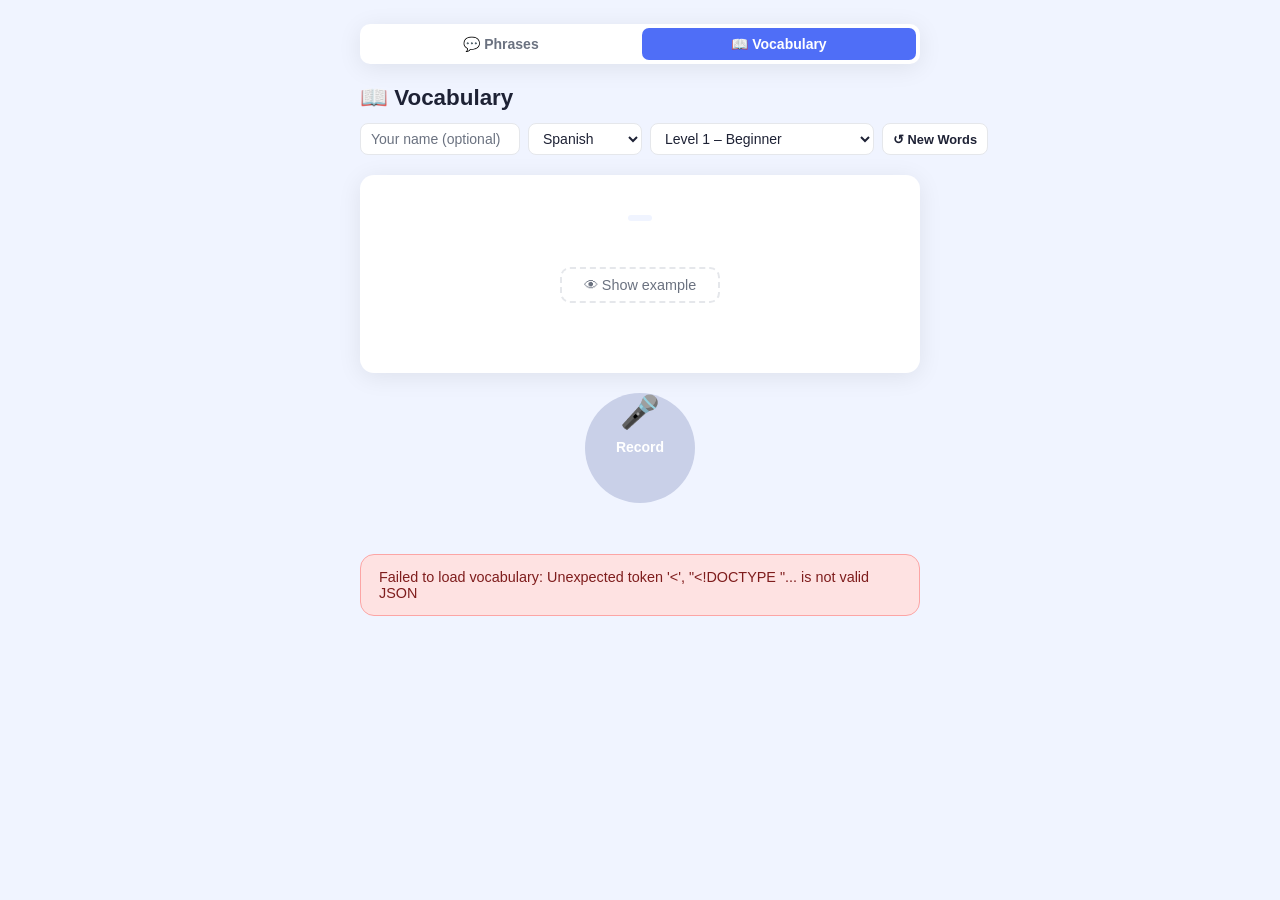
==== Translator/web/static/vocab.html @ 622cf814 "Add Language Tutor web app with phrases and vocabulary practice - Flask backend with Claude/Ollama L" ====
<!DOCTYPE html>
<html lang="en">
<head>
  <meta charset="UTF-8" />
  <meta name="viewport" content="width=device-width, initial-scale=1.0" />
  <title>Language Tutor – Vocabulary</title>
  <link rel="stylesheet" href="style.css" />
</head>
<body>

  <div class="app">

    <!-- Nav -->
    <nav class="page-nav">
      <a href="index.html">💬 Phrases</a>
      <a href="vocab.html" class="active">📖 Vocabulary</a>
    </nav>

    <!-- Header -->
    <header>
      <h1>📖 Vocabulary</h1>
      <div class="controls">
        <input id="name-input" class="name-input" type="text" placeholder="Your name (optional)" maxlength="40" />
        <select id="language">
          <option>Spanish</option>
          <option>French</option>
          <option>German</option>
          <option>Italian</option>
          <option>Japanese</option>
          <option>Mandarin</option>
          <option>Portuguese</option>
        </select>
        <select id="level">
          <option value="1">Level 1 – Beginner</option>
          <option value="2">Level 2 – Elementary</option>
          <option value="3">Level 3 – Intermediate</option>
          <option value="4">Level 4 – Upper-Intermediate</option>
          <option value="5">Level 5 – Advanced</option>
        </select>
        <button id="refresh-btn" class="icon-btn" title="Regenerate vocabulary for this level" style="grid-column: 1 / -1;">↺ New Words</button>
      </div>
    </header>

    <!-- Word card -->
    <section class="card">
      <div id="word-loading" class="loading">
        <div class="spinner"></div>
        <p>Loading vocabulary…</p>
      </div>

      <div id="word-content" class="hidden">
        <p id="word-text" class="vocab-word"></p>
        <p id="word-translation" class="vocab-translation"></p>
        <p id="word-pronunciation" class="vocab-pronunciation"></p>
        <div class="vocab-category"><span id="word-category"></span></div>

        <div class="reveal-area">
          <button id="reveal-btn" class="reveal-btn">👁 Show example</button>
          <p id="word-example" class="vocab-example hidden"></p>
        </div>
      </div>
    </section>

    <!-- Record button -->
    <section class="record-section">
      <button id="record-btn" class="record-btn" disabled>
        <span class="btn-icon">🎤</span>
        <span class="btn-label">Record</span>
      </button>
      <p id="record-status" class="record-status"></p>
    </section>

    <!-- Results card -->
    <section id="results" class="card results-card hidden">
      <div class="result-header">
        <div class="score-block">
          <span id="score-number" class="score-number">0</span>
          <span class="score-denom">/10</span>
        </div>
        <div class="score-bar-wrap">
          <div id="score-bar" class="score-bar"></div>
        </div>
        <span id="accuracy-badge" class="badge">–</span>
      </div>

      <p class="result-label">You said</p>
      <p id="transcription" class="transcription"></p>

      <div class="vocab-feedback">
        <p id="pronunciation-feedback"></p>
        <p id="usage-tip"></p>
        <p id="encouragement" class="encouragement"></p>
      </div>

      <button id="next-btn" class="next-btn">Next Word →</button>
    </section>

    <!-- Error banner -->
    <div id="error-banner" class="error-banner hidden"></div>

    <!-- Word bank -->
    <section id="bank-section" class="card history-card hidden">
      <h2 class="history-title">Level <span id="bank-label">1</span> Words</h2>
      <ul id="bank-list" class="level-phrases-list"></ul>
    </section>

  </div>

  <script src="vocab.js"></script>
</body>
</html>
---- Translator/web/static/style.css ----
/* ── Reset & base ─────────────────────────────────────────── */
*, *::before, *::after { box-sizing: border-box; margin: 0; padding: 0; }

:root {
  --bg:        #f0f4ff;
  --card:      #ffffff;
  --primary:   #4f6ef7;
  --primary-h: #3a58e0;
  --danger:    #e84040;
  --success:   #22c55e;
  --warn:      #f59e0b;
  --text:      #1e2235;
  --muted:     #6b7280;
  --border:    #e5e7eb;
  --radius:    14px;
  --shadow:    0 4px 24px rgba(0,0,0,.08);
}

body {
  font-family: -apple-system, BlinkMacSystemFont, "Segoe UI", sans-serif;
  background: var(--bg);
  color: var(--text);
  min-height: 100vh;
  display: flex;
  justify-content: center;
  padding: 24px 16px 48px;
}

/* ── Layout ───────────────────────────────────────────────── */
.app {
  width: 100%;
  max-width: 560px;
  display: flex;
  flex-direction: column;
  gap: 20px;
}

/* ── Header ───────────────────────────────────────────────── */
header {
  display: flex;
  align-items: center;
  justify-content: space-between;
  flex-wrap: wrap;
  gap: 12px;
}

header h1 {
  font-size: 1.4rem;
  font-weight: 700;
}

.controls {
  display: flex;
  gap: 8px;
}

select, .name-input {
  padding: 6px 10px;
  border: 1px solid var(--border);
  border-radius: 8px;
  background: var(--card);
  font-size: .875rem;
  color: var(--text);
  outline: none;
}
select { cursor: pointer; }
select:focus, .name-input:focus { border-color: var(--primary); }
.name-input { width: 160px; }
.name-input::placeholder { color: var(--muted); }

.icon-btn {
  padding: 6px 10px;
  border: 1px solid var(--border);
  border-radius: 8px;
  background: var(--card);
  font-size: .8rem;
  font-weight: 600;
  color: var(--text);
  cursor: pointer;
  transition: background .15s, border-color .15s;
  white-space: nowrap;
}
.icon-btn:hover    { background: var(--bg); border-color: var(--primary); color: var(--primary); }
.icon-btn:disabled { opacity: .5; cursor: not-allowed; }

/* ── Card ─────────────────────────────────────────────────── */
.card {
  background: var(--card);
  border-radius: var(--radius);
  box-shadow: var(--shadow);
  padding: 28px 24px;
}

/* ── Phrase card ──────────────────────────────────────────── */
.phrase {
  font-size: 1.55rem;
  font-weight: 600;
  line-height: 1.4;
  color: var(--text);
  margin-bottom: 8px;
}

.phrase-row {
  display: flex;
  align-items: flex-start;
  gap: 10px;
  margin-bottom: 8px;
}

.phrase-row .phrase {
  margin-bottom: 0;
  flex: 1;
}

.listen-btn {
  flex-shrink: 0;
  padding: 6px 10px;
  border: 1px solid var(--border);
  border-radius: 8px;
  background: var(--bg);
  font-size: 1.1rem;
  cursor: pointer;
  transition: background .15s, transform .1s;
  line-height: 1;
}
.listen-btn:hover  { background: var(--border); }
.listen-btn.speaking { animation: pulse-listen .6s ease-in-out infinite alternate; }
@keyframes pulse-listen {
  from { transform: scale(1); }
  to   { transform: scale(1.15); }
}

.translation {
  font-size: 1.05rem;
  color: var(--muted);
  margin-bottom: 16px;
}

.meta {
  display: flex;
  flex-direction: column;
  gap: 6px;
  font-size: .85rem;
  color: var(--muted);
  border-top: 1px solid var(--border);
  padding-top: 14px;
}

.tips {
  font-style: italic;
}

/* ── Loading spinner ──────────────────────────────────────── */
.loading {
  display: flex;
  flex-direction: column;
  align-items: center;
  gap: 14px;
  padding: 12px 0;
  color: var(--muted);
}

.spinner {
  width: 36px; height: 36px;
  border: 3px solid var(--border);
  border-top-color: var(--primary);
  border-radius: 50%;
  animation: spin .8s linear infinite;
}
@keyframes spin { to { transform: rotate(360deg); } }

/* ── Record section ───────────────────────────────────────── */
.record-section {
  display: flex;
  flex-direction: column;
  align-items: center;
  gap: 14px;
}

.record-btn {
  display: flex;
  flex-direction: column;
  align-items: center;
  gap: 8px;
  width: 110px; height: 110px;
  border-radius: 50%;
  border: none;
  background: linear-gradient(135deg, var(--primary), #7c6ef7);
  color: #fff;
  font-size: .875rem;
  font-weight: 600;
  cursor: pointer;
  box-shadow: 0 6px 20px rgba(79,110,247,.4);
  transition: transform .15s, box-shadow .15s, background .2s;
}
.record-btn .btn-icon { font-size: 2rem; }
.record-btn:hover:not(:disabled) {
  transform: scale(1.05);
  box-shadow: 0 8px 28px rgba(79,110,247,.5);
}
.record-btn:disabled {
  background: #c9d0e8;
  box-shadow: none;
  cursor: not-allowed;
}
.record-btn.recording {
  background: linear-gradient(135deg, var(--danger), #ff6b6b);
  box-shadow: 0 6px 20px rgba(232,64,64,.4);
  animation: pulse 1.2s ease-in-out infinite;
}
@keyframes pulse {
  0%, 100% { box-shadow: 0 6px 20px rgba(232,64,64,.4); }
  50%       { box-shadow: 0 6px 32px rgba(232,64,64,.7); }
}

.record-status {
  font-size: .875rem;
  color: var(--muted);
  min-height: 1.2em;
  text-align: center;
}

/* ── Results card ─────────────────────────────────────────── */
.results-card { animation: slideIn .3s ease; }
@keyframes slideIn {
  from { opacity: 0; transform: translateY(12px); }
  to   { opacity: 1; transform: translateY(0); }
}

.result-header {
  display: flex;
  align-items: center;
  gap: 16px;
  margin-bottom: 20px;
}

.score-block {
  display: flex;
  align-items: baseline;
  gap: 2px;
  flex-shrink: 0;
}

.score-number {
  font-size: 2.2rem;
  font-weight: 700;
  color: var(--text);
}

.score-denom {
  font-size: 1rem;
  color: var(--muted);
}

.score-bar-wrap {
  flex: 1;
  height: 8px;
  background: var(--border);
  border-radius: 99px;
  overflow: hidden;
}

.score-bar {
  height: 100%;
  border-radius: 99px;
  width: 0;
  transition: width .6s cubic-bezier(.4,0,.2,1);
}

.badge {
  padding: 4px 12px;
  border-radius: 99px;
  font-size: .8rem;
  font-weight: 600;
  flex-shrink: 0;
}
.badge.perfect  { background: #d1fae5; color: #065f46; }
.badge.good     { background: #fef3c7; color: #92400e; }
.badge.fair     { background: #ffe4e6; color: #9f1239; }
.badge.poor     { background: #fee2e2; color: #7f1d1d; }

.result-label {
  font-size: .75rem;
  text-transform: uppercase;
  letter-spacing: .06em;
  color: var(--muted);
  margin-bottom: 6px;
}

.transcription {
  font-size: 1.05rem;
  font-style: italic;
  color: var(--text);
  margin-bottom: 20px;
  padding: 10px 14px;
  background: var(--bg);
  border-radius: 8px;
  overflow-wrap: anywhere;
  word-break: break-word;
}

.feedback {
  display: flex;
  flex-direction: column;
  gap: 10px;
  margin-bottom: 24px;
}

.feedback p {
  display: flex;
  gap: 8px;
  font-size: .925rem;
  line-height: 1.5;
}

.feedback p > span:not(.icon) {
  min-width: 0;
  overflow-wrap: anywhere;
  word-break: break-word;
}

.icon { flex-shrink: 0; }
#went-well   .icon { color: var(--success); }
#improvements .icon { color: var(--warn); }

.encouragement {
  font-size: .9rem;
  color: var(--primary);
  font-weight: 500;
  overflow-wrap: anywhere;
  word-break: break-word;
}

.next-btn {
  width: 100%;
  padding: 12px;
  border: 2px solid var(--primary);
  border-radius: 10px;
  background: transparent;
  color: var(--primary);
  font-size: 1rem;
  font-weight: 600;
  cursor: pointer;
  transition: background .15s, color .15s;
}
.next-btn:hover {
  background: var(--primary);
  color: #fff;
}

/* ── Error banner ─────────────────────────────────────────── */
.error-banner {
  background: #fee2e2;
  color: #7f1d1d;
  border: 1px solid #fca5a5;
  border-radius: var(--radius);
  padding: 14px 18px;
  font-size: .9rem;
}

/* ── History ──────────────────────────────────────────────── */
.history-card { padding: 22px 24px; }

.history-title {
  font-size: 1rem;
  font-weight: 600;
  color: var(--muted);
  text-transform: uppercase;
  letter-spacing: .06em;
  margin-bottom: 14px;
}

.history-list {
  list-style: none;
  display: flex;
  flex-direction: column;
  gap: 10px;
}

.history-item {
  display: flex;
  align-items: center;
  gap: 14px;
  padding: 10px 14px;
  background: var(--bg);
  border-radius: 10px;
  animation: slideIn .25s ease;
}

.history-score {
  flex-shrink: 0;
  width: 36px; height: 36px;
  border-radius: 50%;
  display: flex;
  align-items: center;
  justify-content: center;
  font-size: .9rem;
  font-weight: 700;
  color: #fff;
}
.history-score.high   { background: var(--success); }
.history-score.mid    { background: var(--warn); }
.history-score.low    { background: var(--danger); }

.history-text { flex: 1; }
.history-phrase {
  font-size: .95rem;
  font-weight: 500;
  word-break: break-word;
  overflow-wrap: break-word;
}
.history-translation {
  font-size: .8rem;
  color: var(--muted);
  word-break: break-word;
  overflow-wrap: break-word;
}

/* ── Level phrase bank ────────────────────────────────────── */
.level-phrases-list {
  list-style: none;
  display: flex;
  flex-direction: column;
  gap: 8px;
}

.level-phrase-item {
  display: flex;
  justify-content: space-between;
  align-items: center;
  padding: 10px 14px;
  background: var(--bg);
  border-radius: 10px;
  gap: 12px;
  animation: slideIn .25s ease;
  cursor: pointer;
  transition: background .15s;
}
.level-phrase-item:hover  { background: #e4e9ff; }
.level-phrase-item.active { background: #dce3ff; outline: 2px solid var(--primary); }

.level-phrase-item .lp-text { flex: 1; }
.level-phrase-item .lp-phrase {
  font-size: .95rem;
  font-weight: 500;
  word-break: break-word;
  overflow-wrap: break-word;
}
.level-phrase-item .lp-translation {
  font-size: .8rem;
  color: var(--muted);
  word-break: break-word;
  overflow-wrap: break-word;
}

.lp-score {
  flex-shrink: 0;
  font-size: .8rem;
  font-weight: 600;
  padding: 3px 9px;
  border-radius: 99px;
  color: #fff;
}
.lp-score.high { background: var(--success); }
.lp-score.mid  { background: var(--warn); }
.lp-score.low  { background: var(--danger); }
.lp-score.none { background: var(--border); color: var(--muted); }

/* ── Page nav ─────────────────────────────────────────────── */
.page-nav {
  display: flex;
  gap: 4px;
  background: var(--card);
  border-radius: 10px;
  padding: 4px;
  box-shadow: var(--shadow);
}

.page-nav a {
  flex: 1;
  text-align: center;
  padding: 8px 12px;
  border-radius: 7px;
  font-size: .875rem;
  font-weight: 600;
  color: var(--muted);
  text-decoration: none;
  transition: background .15s, color .15s;
}

.page-nav a.active {
  background: var(--primary);
  color: #fff;
}

.page-nav a:not(.active):hover {
  background: var(--bg);
  color: var(--text);
}

/* ── Vocab card ────────────────────────────────────────────── */
.vocab-word {
  font-size: 2.2rem;
  font-weight: 700;
  text-align: center;
  color: var(--text);
  margin-bottom: 4px;
}

.vocab-category {
  text-align: center;
  margin-bottom: 20px;
}

.vocab-category span {
  display: inline-block;
  padding: 3px 12px;
  background: var(--bg);
  border-radius: 99px;
  font-size: .8rem;
  color: var(--muted);
  font-weight: 500;
}

.reveal-area {
  text-align: center;
  margin-bottom: 20px;
  min-height: 80px;
  display: flex;
  flex-direction: column;
  align-items: center;
  justify-content: center;
  gap: 8px;
}

.vocab-translation {
  font-size: 1.4rem;
  font-weight: 600;
  color: var(--primary);
  text-align: center;
  margin-bottom: 4px;
}

.vocab-pronunciation {
  font-size: .95rem;
  color: var(--muted);
  font-style: italic;
  text-align: center;
}

.vocab-example {
  font-size: .875rem;
  color: var(--muted);
  margin-top: 4px;
}

.reveal-btn {
  padding: 8px 22px;
  border: 2px dashed var(--border);
  border-radius: 10px;
  background: transparent;
  color: var(--muted);
  font-size: .9rem;
  font-weight: 500;
  cursor: pointer;
  transition: border-color .15s, color .15s;
}
.reveal-btn:hover { border-color: var(--primary); color: var(--primary); }

/* ── Vocab results ─────────────────────────────────────────── */
.vocab-result-word {
  font-size: .95rem;
  font-weight: 600;
  color: var(--text);
  margin-bottom: 4px;
}

.vocab-feedback {
  display: flex;
  flex-direction: column;
  gap: 8px;
  margin-bottom: 20px;
  overflow-wrap: anywhere;
  word-break: break-word;
}

.vocab-feedback p {
  font-size: .925rem;
  line-height: 1.5;
  overflow-wrap: anywhere;
  word-break: break-word;
}

/* ── Vocab word bank ───────────────────────────────────────── */
.vocab-bank-item {
  display: flex;
  align-items: center;
  gap: 14px;
  padding: 10px 14px;
  background: var(--bg);
  border-radius: 10px;
  cursor: pointer;
  transition: background .15s;
  animation: slideIn .25s ease;
}
.vocab-bank-item:hover  { background: #e4e9ff; }
.vocab-bank-item.active { background: #dce3ff; outline: 2px solid var(--primary); }

.vocab-bank-item .vb-text { flex: 1; min-width: 0; }
.vocab-bank-item .vb-word {
  font-size: .95rem;
  font-weight: 600;
  overflow-wrap: anywhere;
}
.vocab-bank-item .vb-translation {
  font-size: .8rem;
  color: var(--muted);
  overflow-wrap: anywhere;
}

/* ── Utility ──────────────────────────────────────────────── */
.hidden { display: none !important; }

/* ── Responsive ───────────────────────────────────────────── */
@media (max-width: 480px) {
  body { padding: 12px 10px 32px; }

  header { flex-direction: column; align-items: stretch; }
  header h1 { font-size: 1.2rem; }

  .controls {
    display: grid;
    grid-template-columns: 1fr 1fr;
    gap: 6px;
  }
  .controls select, .name-input { width: 100%; }
  #name-input  { grid-column: 1 / -1; }
  #gen-all-btn { grid-column: 1; }
  #refresh-btn  { grid-column: 2; }

  .card { padding: 18px 14px; }

  .phrase { font-size: 1.25rem; }
  .translation { font-size: .95rem; }

  .record-btn { width: 90px; height: 90px; }
  .record-btn .btn-icon { font-size: 1.6rem; }

  .score-number { font-size: 1.8rem; }
}

@media (max-width: 360px) {
  .controls { grid-template-columns: 1fr; }
  #gen-all-btn, #refresh-btn { grid-column: 1; }
}
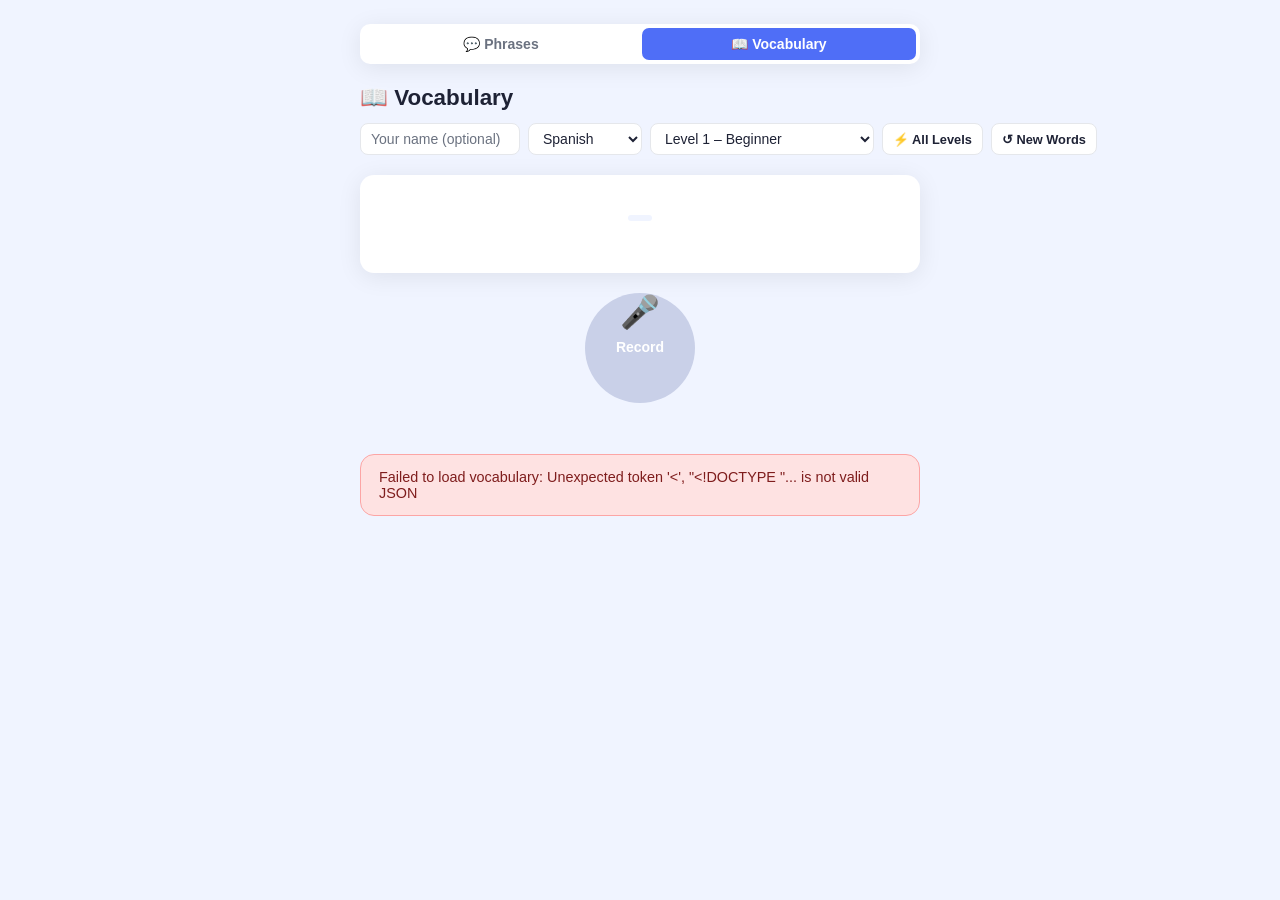
==== commit 4b38515d: "Add vocabulary practice, generate CLI, and responsive UI improvements - Add vocabulary practice page" ====
--- a/Translator/web/static/vocab.html
+++ b/Translator/web/static/vocab.html
@@ -37,7 +37,8 @@
           <option value="4">Level 4 – Upper-Intermediate</option>
           <option value="5">Level 5 – Advanced</option>
         </select>
-        <button id="refresh-btn" class="icon-btn" title="Regenerate vocabulary for this level" style="grid-column: 1 / -1;">↺ New Words</button>
+        <button id="gen-all-btn" class="icon-btn" title="Generate all levels for this language">⚡ All Levels</button>
+        <button id="refresh-btn" class="icon-btn" title="Regenerate vocabulary for this level">↺ New Words</button>
       </div>
     </header>
 
@@ -54,10 +55,7 @@
         <p id="word-pronunciation" class="vocab-pronunciation"></p>
         <div class="vocab-category"><span id="word-category"></span></div>
 
-        <div class="reveal-area">
-          <button id="reveal-btn" class="reveal-btn">👁 Show example</button>
-          <p id="word-example" class="vocab-example hidden"></p>
-        </div>
+        <p id="word-example" class="vocab-example"></p>
       </div>
     </section>
 
--- a/Translator/web/static/style.css
+++ b/Translator/web/static/style.css
@@ -522,16 +522,6 @@
   font-weight: 500;
 }
 
-.reveal-area {
-  text-align: center;
-  margin-bottom: 20px;
-  min-height: 80px;
-  display: flex;
-  flex-direction: column;
-  align-items: center;
-  justify-content: center;
-  gap: 8px;
-}
 
 .vocab-translation {
   font-size: 1.4rem;
@@ -551,21 +541,10 @@
 .vocab-example {
   font-size: .875rem;
   color: var(--muted);
-  margin-top: 4px;
-}
-
-.reveal-btn {
-  padding: 8px 22px;
-  border: 2px dashed var(--border);
-  border-radius: 10px;
-  background: transparent;
-  color: var(--muted);
-  font-size: .9rem;
-  font-weight: 500;
-  cursor: pointer;
-  transition: border-color .15s, color .15s;
-}
-.reveal-btn:hover { border-color: var(--primary); color: var(--primary); }
+  text-align: center;
+  margin-top: 12px;
+}
+
 
 /* ── Vocab results ─────────────────────────────────────────── */
 .vocab-result-word {
